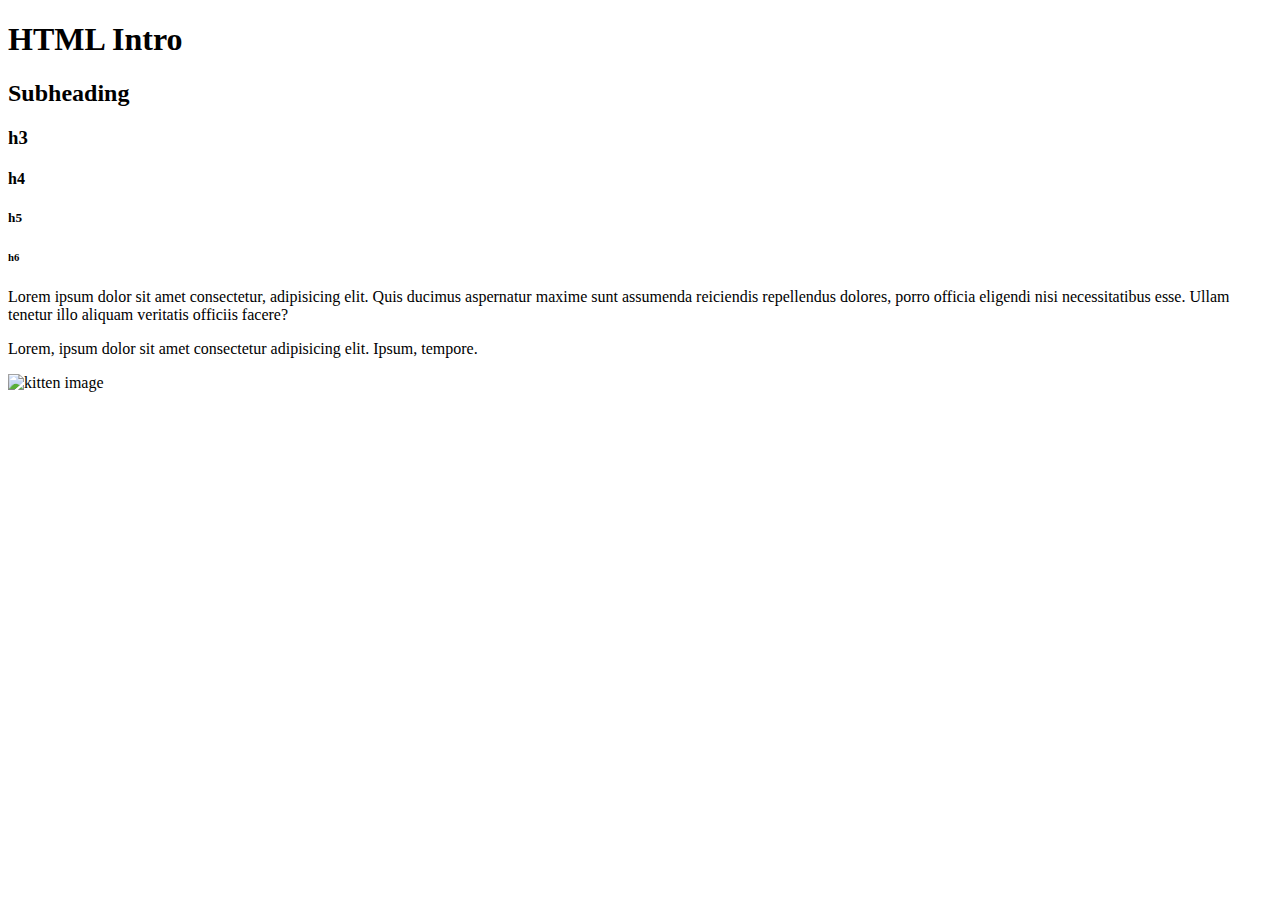
==== index.html @ d0e9fbe1 "initial commit" ====
<!DOCTYPE html>
<html lang="en">
<head>
    <meta charset="UTF-8">
    <meta http-equiv="X-UA-Compatible" content="IE=edge">
    <meta name="viewport" content="width=device-width, initial-scale=1.0">
    <title>HTML Intro</title>
</head>
<body>
    <h1>HTML Intro</h1>
    <h2>Subheading</h2>
    <h3>h3</h3>
    <h4>h4</h4>
    <h5>h5</h5>
    <h6>h6</h6>
    <p>Lorem ipsum dolor sit amet consectetur, adipisicing elit. Quis ducimus aspernatur maxime sunt assumenda reiciendis repellendus dolores, porro officia eligendi nisi necessitatibus esse. Ullam tenetur illo aliquam veritatis officiis facere?</p>
    <p>Lorem, ipsum dolor sit amet consectetur adipisicing elit. Ipsum, tempore.</p>
    <img src="http://placekitten.com/200" alt="kitten image">
</body>
</html>
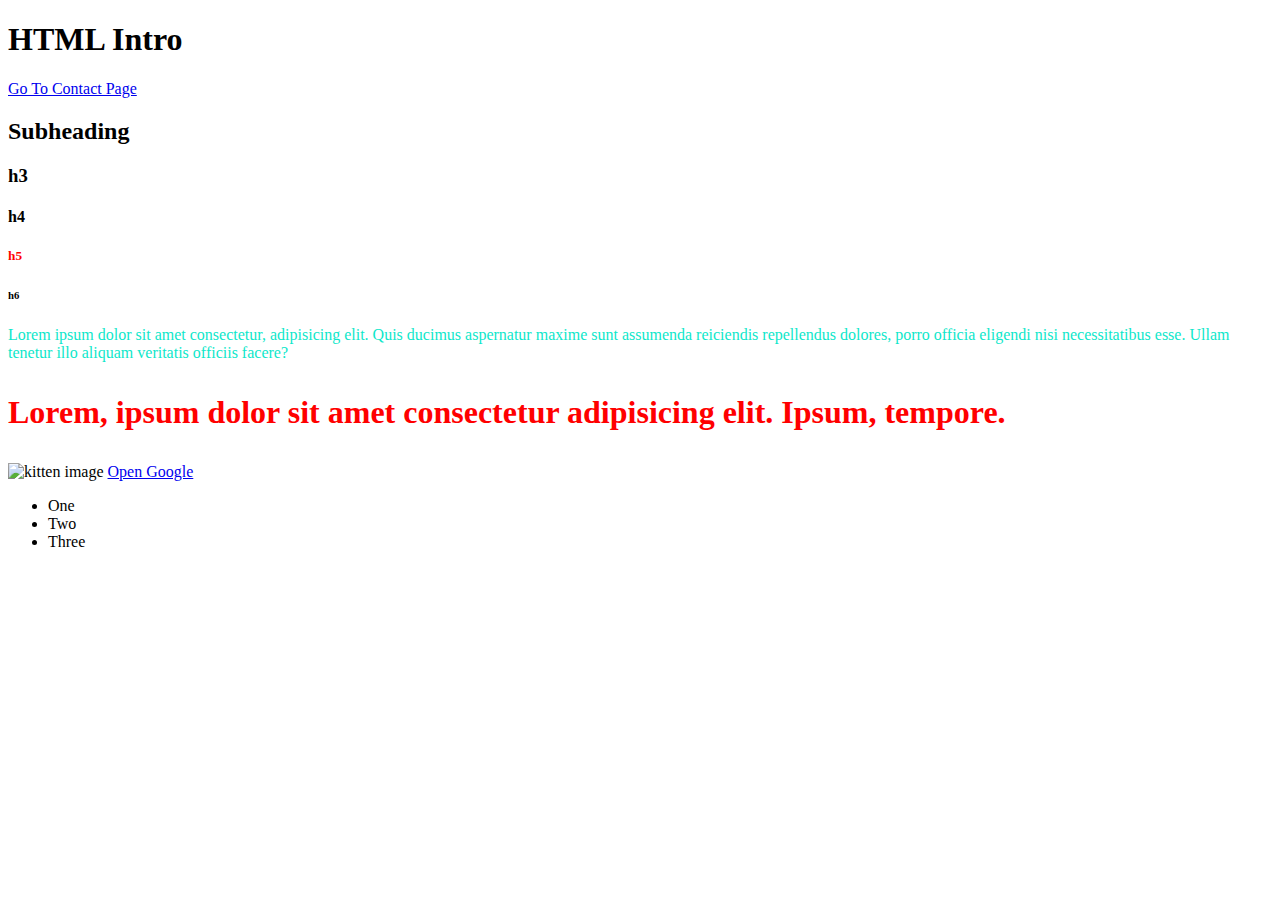
==== commit d9913df6: "added contact page; start CSS index" ====
--- a/index.html
+++ b/index.html
@@ -5,16 +5,35 @@
     <meta http-equiv="X-UA-Compatible" content="IE=edge">
     <meta name="viewport" content="width=device-width, initial-scale=1.0">
     <title>HTML Intro</title>
+    <style> 
+        p {
+            color: #0de7ca;
+        }
+        .bold-red {
+            color: red;
+            font-weight: bold;
+        }
+        .big {
+            font-size: 2rem;
+        }
+    </style>
 </head>
 <body>
     <h1>HTML Intro</h1>
+    <a href="contact.html" target="_blank">Go To Contact Page</a>
     <h2>Subheading</h2>
     <h3>h3</h3>
     <h4>h4</h4>
-    <h5>h5</h5>
+    <h5 class="bold-red">h5</h5>
     <h6>h6</h6>
     <p>Lorem ipsum dolor sit amet consectetur, adipisicing elit. Quis ducimus aspernatur maxime sunt assumenda reiciendis repellendus dolores, porro officia eligendi nisi necessitatibus esse. Ullam tenetur illo aliquam veritatis officiis facere?</p>
-    <p>Lorem, ipsum dolor sit amet consectetur adipisicing elit. Ipsum, tempore.</p>
+    <p class="bold-red big">Lorem, ipsum dolor sit amet consectetur adipisicing elit. Ipsum, tempore.</p>
     <img src="http://placekitten.com/200" alt="kitten image">
+    <a href="https://google.com">Open Google</a>
+    <ul>
+        <li>One</li>
+        <li>Two</li>
+        <li>Three</li>
+    </ul>
 </body>
 </html>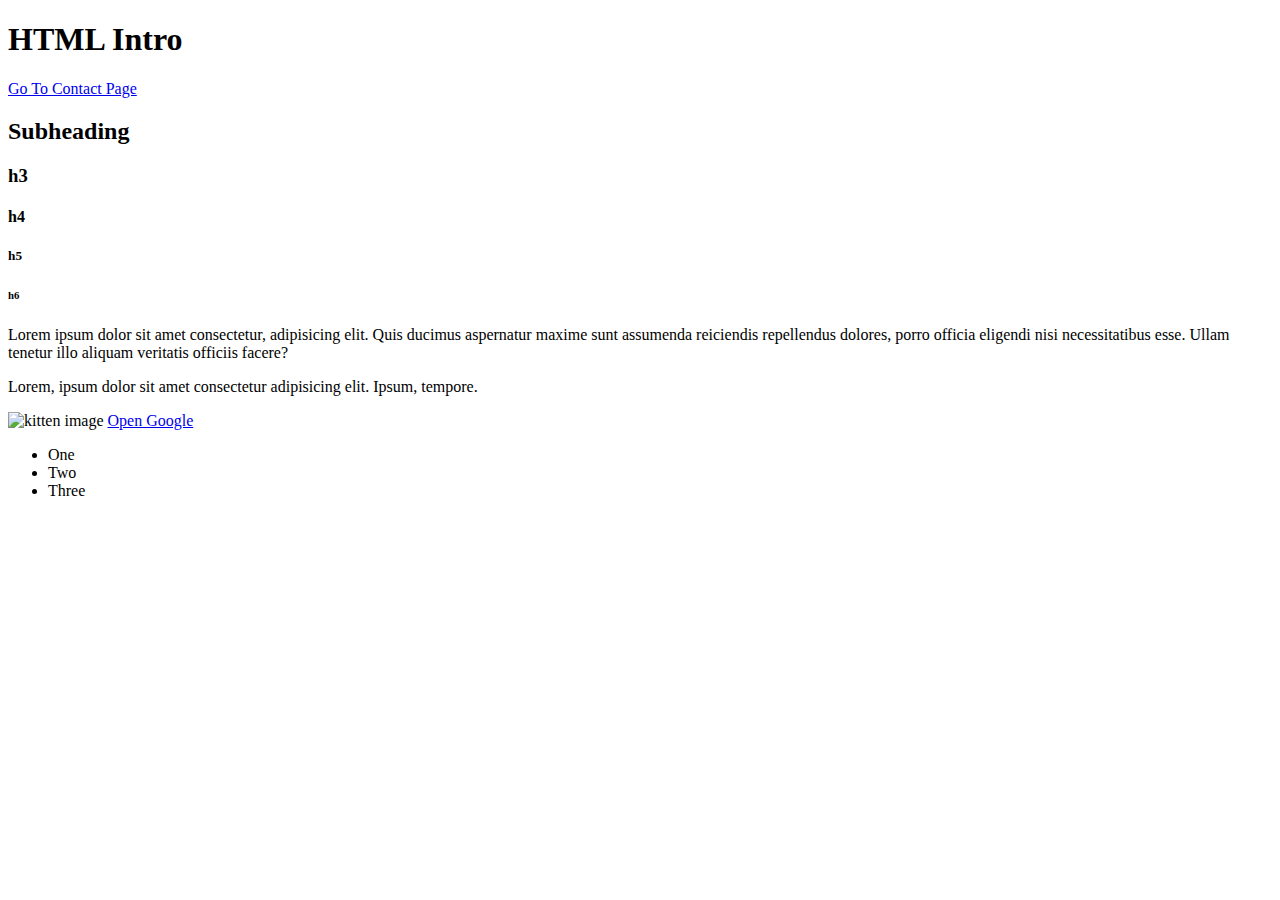
==== commit ef1d6f32: "completed HTML and CSS lesson" ====
--- a/index.html
+++ b/index.html
@@ -5,18 +5,7 @@
     <meta http-equiv="X-UA-Compatible" content="IE=edge">
     <meta name="viewport" content="width=device-width, initial-scale=1.0">
     <title>HTML Intro</title>
-    <style> 
-        p {
-            color: #0de7ca;
-        }
-        .bold-red {
-            color: red;
-            font-weight: bold;
-        }
-        .big {
-            font-size: 2rem;
-        }
-    </style>
+    <link rel="stylesheet" href="style.css">
 </head>
 <body>
     <h1>HTML Intro</h1>
@@ -32,7 +21,7 @@
     <a href="https://google.com">Open Google</a>
     <ul>
         <li>One</li>
-        <li>Two</li>
+        <li id="second-item">Two</li>
         <li>Three</li>
     </ul>
 </body>
